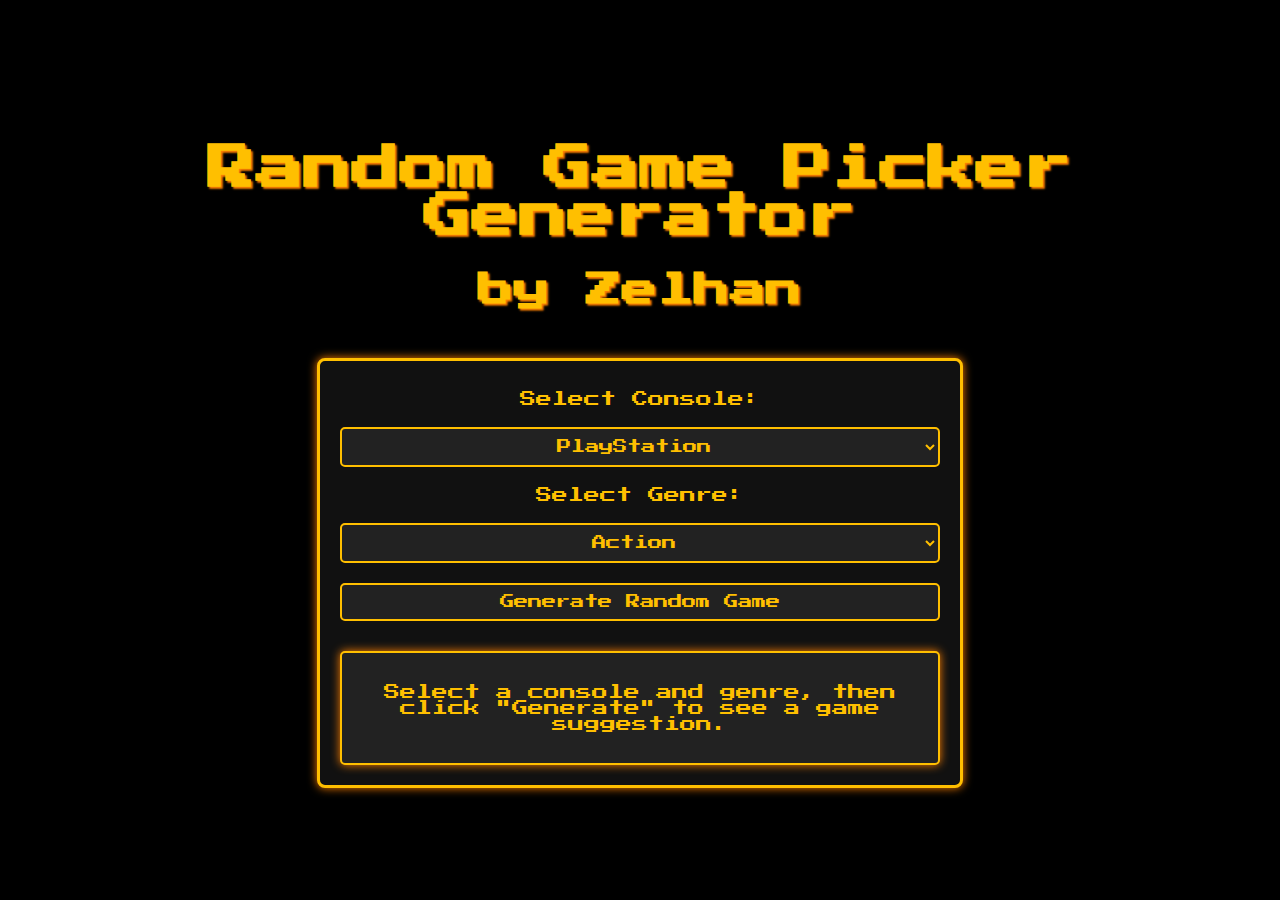
==== index.html @ 974e6397 "Add files via upload" ====
<!DOCTYPE html>
<html lang="en">
    <head>
        <meta charset="UTF-8">
        <meta name="viewport" content="width=device-width, initial-scale=1.0">
        <title>Random Game Picker Generator by Zelhan</title>
        <meta name="description" content="Discover your next favorite game with the Random Game Picker Generator by Zelhan. Choose from all major consoles and genres, perfect for casual gamers or streamers looking to pick games on the go.">
        <meta name="keywords" content="random game picker generator, game picker for streamers, casual game picker tool, random console game selector, game generator by genre, streaming game selector tool, PS5 random game generator, PC game genre picker, Xbox game picker tool, Nintendo Switch game selector, retro console game generator, gaming randomizer for streaming, pick a game to play generator, best games picker for consoles">
        <meta name="author" content="Zelhan">
        <meta name="robots" content="index, follow">
        <link rel="stylesheet" href="styles.css">
    </head>
    
<body>
    <header>
        <center><h1>Random Game Picker Generator</h1>
        <h2>by Zelhan</h2></center>
    </header>
    <main>
        <label for="console">Select Console:</label>
        <select id="console">
            <option value="PlayStation">PlayStation</option>
            <option value="PS2">PS2</option>
            <option value="PS3">PS3</option>
            <option value="PS4">PS4</option>
            <option value="Xbox">Xbox</option>
            <option value="Nintendo Switch">Nintendo Switch</option>
            <option value="NES">NES</option>
            <option value="SNES">SNES</option>
            <option value="PC">PC</option>
            <option value="Retro">Retro Consoles</option>
        </select>

        <label for="genre">Select Genre:</label>
        <select id="genre">
            <option value="Action">Action</option>
            <option value="Adventure">Adventure</option>
            <option value="RPG">RPG</option>
            <option value="Horror">Horror</option>
            <option value="Sports">Sports</option>
        </select>

        <button id="generate">Generate Random Game</button>

        <div class="result" id="result">
            <p>Select a console and genre, then click "Generate" to see a game suggestion.</p>
        </div>
    </main>
    <script src="script.js"></script>
</body>
</html>
---- styles.css ----
@import url('https://fonts.googleapis.com/css2?family=Press+Start+2P&display=swap');

body {
    font-family: 'Press Start 2P', cursive;
    background-color: #000;
    color: #FFBF00; /* Amber color */
    margin: 0;
    padding: 0;
    display: flex;
    flex-direction: column;
    align-items: center;
    justify-content: center;
    height: 100vh;
}

header {
    font-size: 1.5em;
    margin-bottom: 20px;
    text-shadow: 2px 2px 2px #FF8000; /* Amber glow effect */
}

main {
    background-color: #111;
    padding: 20px;
    border: 3px solid #FFBF00; /* Amber border */
    border-radius: 8px;
    box-shadow: 0 0 10px #FF8000; /* Amber glow */
    width: 90%;
    max-width: 600px;
    text-align: center;
}

label {
    display: block;
    margin: 10px 0;
    font-size: 1em;
}

select, button {
    font-family: 'Press Start 2P', cursive;
    background-color: #222;
    color: #FFBF00; /* Amber text color */
    border: 2px solid #FFBF00; /* Amber border */
    padding: 10px;
    width: 100%;
    margin: 10px 0;
    border-radius: 5px;
    font-size: 0.9em;
    text-align: center;
}

button {
    cursor: pointer;
    transition: background-color 0.2s, transform 0.2s;
}

button:hover {
    background-color: #FFBF00; /* Amber background on hover */
    color: #111;
    transform: scale(1.05);
}

.result {
    margin-top: 20px;
    padding: 15px;
    background-color: #222;
    border: 2px solid #FFBF00; /* Amber border */
    border-radius: 5px;
    color: #FFBF00; /* Amber text color */
    font-size: 1em;
    font-family: 'Press Start 2P', cursive;
    box-shadow: 0 0 10px #FF8000; /* Amber glow */
}
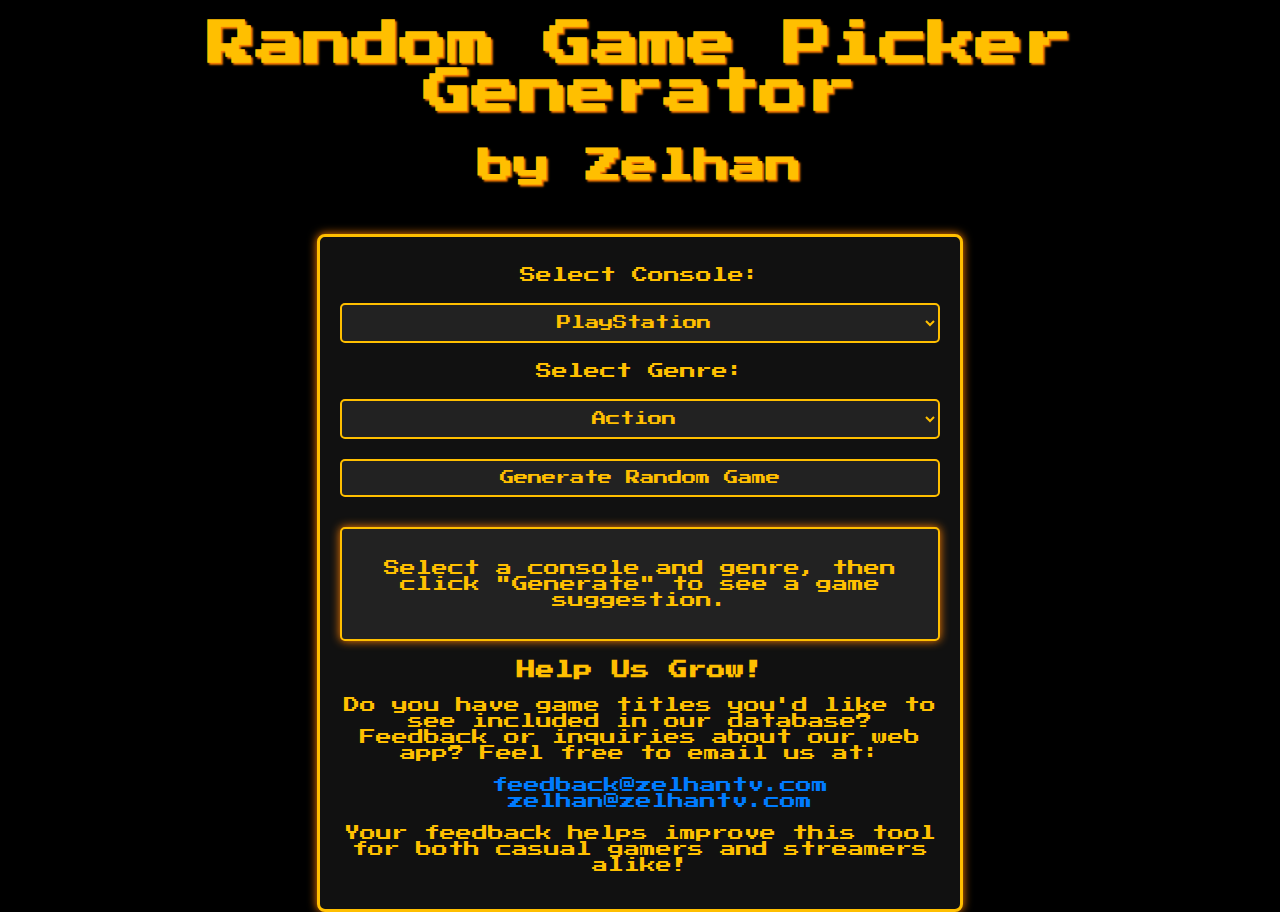
==== commit 87c4d955: "Add files via upload" ====
--- a/index.html
+++ b/index.html
@@ -9,43 +9,62 @@
         <meta name="author" content="Zelhan">
         <meta name="robots" content="index, follow">
         <link rel="stylesheet" href="styles.css">
+    
+        <script async src="https://pagead2.googlesyndication.com/pagead/js/adsbygoogle.js?client=ca-pub-2137593406454250"
+     crossorigin="anonymous"></script>
     </head>
     
-<body>
-    <header>
-        <center><h1>Random Game Picker Generator</h1>
-        <h2>by Zelhan</h2></center>
-    </header>
-    <main>
-        <label for="console">Select Console:</label>
-        <select id="console">
-            <option value="PlayStation">PlayStation</option>
-            <option value="PS2">PS2</option>
-            <option value="PS3">PS3</option>
-            <option value="PS4">PS4</option>
-            <option value="Xbox">Xbox</option>
-            <option value="Nintendo Switch">Nintendo Switch</option>
-            <option value="NES">NES</option>
-            <option value="SNES">SNES</option>
-            <option value="PC">PC</option>
-            <option value="Retro">Retro Consoles</option>
-        </select>
-
-        <label for="genre">Select Genre:</label>
-        <select id="genre">
-            <option value="Action">Action</option>
-            <option value="Adventure">Adventure</option>
-            <option value="RPG">RPG</option>
-            <option value="Horror">Horror</option>
-            <option value="Sports">Sports</option>
-        </select>
-
-        <button id="generate">Generate Random Game</button>
-
-        <div class="result" id="result">
-            <p>Select a console and genre, then click "Generate" to see a game suggestion.</p>
-        </div>
-    </main>
-    <script src="script.js"></script>
-</body>
+    <body>
+        <header>
+            <center>
+                <h1>Random Game Picker Generator</h1>
+                <h2>by Zelhan</h2>
+            </center>
+        </header>
+        <main>
+            <label for="console">Select Console:</label>
+            <select id="console">
+                <option value="PlayStation">PlayStation</option>
+                <option value="PS2">PS2</option>
+                <option value="PS3">PS3</option>
+                <option value="PS4">PS4</option>
+                <option value="Xbox">Xbox</option>
+                <option value="Nintendo Switch">Nintendo Switch</option>
+                <option value="NES">NES</option>
+                <option value="SNES">SNES</option>
+                <option value="PC">PC</option>
+                <option value="Retro">Retro Consoles</option>
+            </select>
+    
+            <label for="genre">Select Genre:</label>
+            <select id="genre">
+                <option value="Action">Action</option>
+                <option value="Adventure">Adventure</option>
+                <option value="RPG">RPG</option>
+                <option value="Horror">Horror</option>
+                <option value="Sports">Sports</option>
+            </select>
+    
+            <button id="generate">Generate Random Game</button>
+    
+            <div class="result" id="result">
+                <p>Select a console and genre, then click "Generate" to see a game suggestion.</p>
+            </div>
+    
+            <div class="feedback">
+                <h3>Help Us Grow!</h3>
+                <p>
+                    Do you have game titles you'd like to see included in our database? Feedback or inquiries about our web app?
+                    Feel free to email us at:
+                </p>
+                <ul>
+                    <p><a href="mailto:feedback@zelhantv.com">feedback@zelhantv.com</a>
+                    <a href="mailto:zelhan@zelhantv.com">zelhan@zelhantv.com</a></p>
+                </ul>
+                <p>Your feedback helps improve this tool for both casual gamers and streamers alike!</p>
+            </div>
+        </main>
+        <script src="script.js"></script>
+    </body>
+    
 </html>
--- a/styles.css
+++ b/styles.css
@@ -71,3 +71,14 @@
     font-family: 'Press Start 2P', cursive;
     box-shadow: 0 0 10px #FF8000; /* Amber glow */
 }
+.feedback a {
+    color: #007bff; /* A soft blue color, suitable for modern web apps */
+    text-decoration: none; /* Remove underline */
+    transition: color 0.3s ease-in-out; /* Smooth color change effect */
+}
+
+.feedback a:hover {
+    color: #0056b3; /* Darker blue on hover for a nice effect */
+    text-decoration: underline; /* Underline on hover for accessibility */
+}
+
